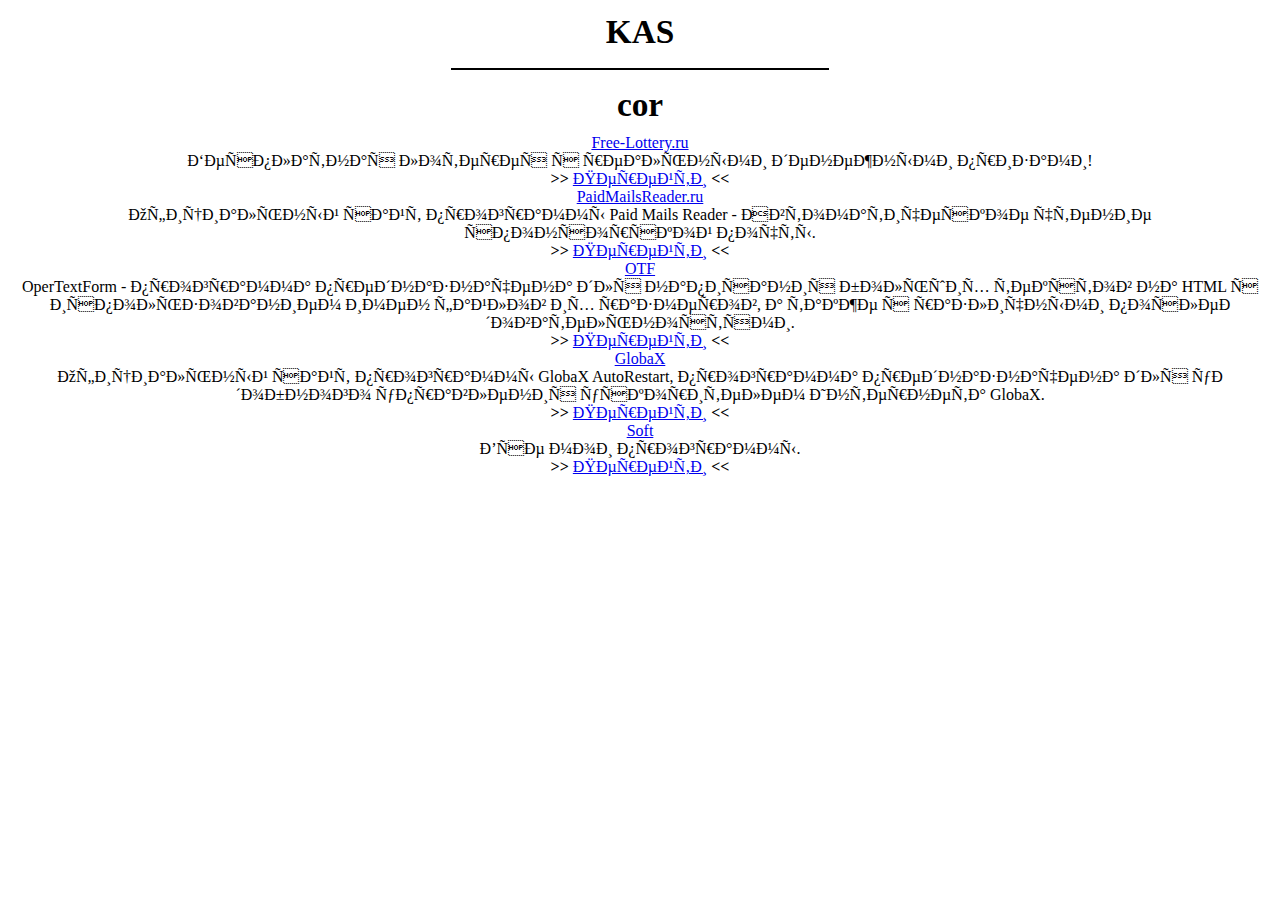
==== index.html @ 64678a78 "fix: google tag" ====
<html>
<head>
    <meta http-equiv="Content-Type" content="text/html; charset=uft-8"/>
    <meta http-equiv="Content-Language" content="ru"/>
    <meta name="yandex-verification" content="89235086b617b390"/>
    <link href="/css/style.css" rel="stylesheet" type="text/css"/>
    <title>kas-cor.github.io</title>

    <!-- Google tag (gtag.js) -->
    <script async src="https://www.googletagmanager.com/gtag/js?id=G-7QKT7H3Y73"></script>
    <script>
        window.dataLayer = window.dataLayer || [];
        function gtag(){dataLayer.push(arguments);}
        gtag('js', new Date());

        gtag('config', 'G-7QKT7H3Y73');
    </script>
</head>
<body>
<table border="0" style="border-collapse: collapse" width="100%" cellspacing="5" cellpadding="5">
    <tr>
        <td width="33%" align="center">
            <b><span style="font-size: 25pt; font-weight: bold">KAS<br/>
                    <hr noshade color="#000000" width="30%">cor</span></b>
        </td>
    </tr>
    <tr>
        <td width="99%" align="center" colspan="3" class="cont">
            <div class="cart">
                <div class="title"><a href="http://free-lottery.ru/" target="_blank">Free-Lottery.ru</a></div>
                <div class="body">
                    <div class="text">Бесплатная лотерея с реальными денежными призами!</div>
                    <div class="link">
                        <b>&gt;&gt;</b> <a href="http://free-lottery.ru/" target="_blank">Перейти</a> <b>&lt;&lt;</b>
                    </div>
                </div>
            </div>
            <div class="cart">
                <div class="title"><a href="https://paidmailsreader.ru/" target="_blank">PaidMailsReader.ru</a></div>
                <div class="body">
                    <div class="text">Официальный сайт программы Paid Mails Reader - Автоматическое чтение спонсорской
                        почты.</div>
                    <div class="link">
                        <b>&gt;&gt;</b> <a href="https://paidmailsreader.ru/" target="_blank">Перейти</a>
                        <b>&lt;&lt;</b>
                    </div>
                </div>
            </div>
            <div class="cart">
                <div class="title"><a href="/soft/otf/" target="_blank">OTF</a></div>
                <div class="body">
                    <div class="text">OperTextForm - программа предназначена для написания больших текстов на HTML с
                        использованием имен файлов их размеров, а также с различными последовательностями.
                    </div>
                    <div class="link">
                        <b>&gt;&gt;</b> <a href="/soft/otf/" target="_blank">Перейти</a> <b>&lt;&lt;</b>
                    </div>
                </div>
            </div>
            <div class="cart">
                <div class="title"><a href="/soft/globax/" target="_blank">GlobaX</a></div>
                <div class="body">
                    <div class="text">Официальный сайт программы GlobaX AutoRestart, программа предназначена для
                        удобного управления ускорителем Интернета GlobaX.
                    </div>
                    <div class="link">
                        <b>&gt;&gt;</b> <a href="/soft/globax/" target="_blank">Перейти</a> <b>&lt;&lt;</b>
                    </div>
                </div>
            </div>
            <div class="cart">
                <div class="title"><a href="/soft/" target="_blank">Soft</a></div>
                <div class="body">
                    <div class="text">Все мои программы.</div>
                    <div class="link">
                        <b>&gt;&gt;</b> <a href="/soft/" target="_blank">Перейти</a> <b>&lt;&lt;</b>
                    </div>
                </div>
            </div>
        </td>
    </tr>
</table>
</body>
</html>
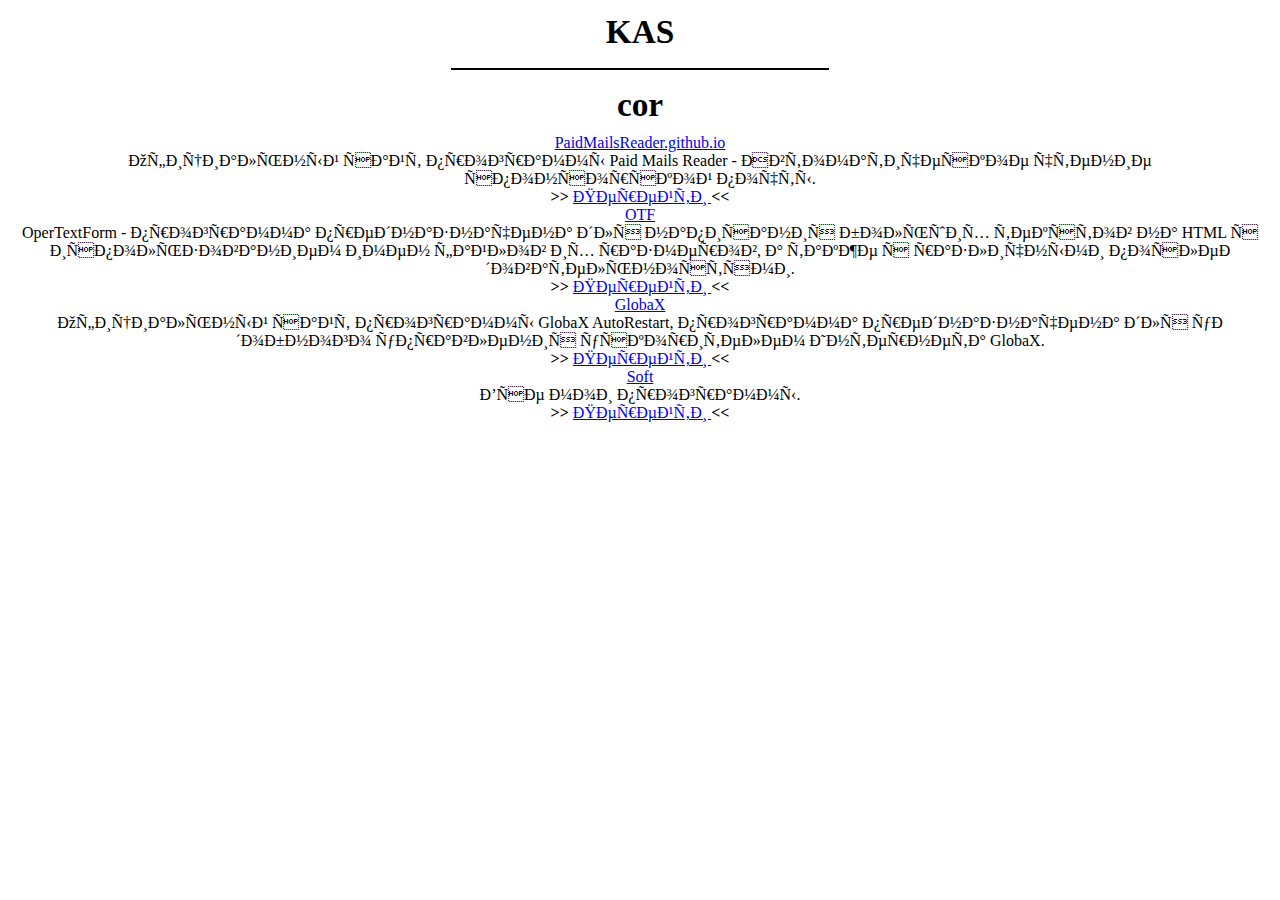
==== commit 4465ed15: "fix: urls" ====
--- a/index.html
+++ b/index.html
@@ -6,74 +6,108 @@
     <link href="/css/style.css" rel="stylesheet" type="text/css"/>
     <title>kas-cor.github.io</title>
 
-    <!-- Google tag (gtag.js) -->
-    <script async src="https://www.googletagmanager.com/gtag/js?id=G-7QKT7H3Y73"></script>
-    <script>
-        window.dataLayer = window.dataLayer || [];
-        function gtag(){dataLayer.push(arguments);}
-        gtag('js', new Date());
-
-        gtag('config', 'G-7QKT7H3Y73');
-    </script>
+    <!-- Google Tag Manager -->
+    <script>(function(w,d,s,l,i){w[l]=w[l]||[];w[l].push({'gtm.start':
+            new Date().getTime(),event:'gtm.js'});var f=d.getElementsByTagName(s)[0],
+        j=d.createElement(s),dl=l!='dataLayer'?'&l='+l:'';j.async=true;j.src=
+        'https://www.googletagmanager.com/gtm.js?id='+i+dl;f.parentNode.insertBefore(j,f);
+    })(window,document,'script','dataLayer','GTM-PPLXTRX2');</script>
+    <!-- End Google Tag Manager -->
 </head>
 <body>
+<!-- Google Tag Manager (noscript) -->
+<noscript><iframe src="https://www.googletagmanager.com/ns.html?id=GTM-PPLXTRX2"
+                  height="0" width="0" style="display:none;visibility:hidden"></iframe></noscript>
+<!-- End Google Tag Manager (noscript) -->
 <table border="0" style="border-collapse: collapse" width="100%" cellspacing="5" cellpadding="5">
     <tr>
         <td width="33%" align="center">
-            <b><span style="font-size: 25pt; font-weight: bold">KAS<br/>
-                    <hr noshade color="#000000" width="30%">cor</span></b>
+            <b>
+                <span style="font-size: 25pt; font-weight: bold">
+                    KAS
+                    <br/><hr noshade color="#000000" width="30%">
+                    cor
+                </span>
+            </b>
         </td>
     </tr>
     <tr>
         <td width="99%" align="center" colspan="3" class="cont">
             <div class="cart">
-                <div class="title"><a href="http://free-lottery.ru/" target="_blank">Free-Lottery.ru</a></div>
+                <div class="title">
+                    <a href="https://paidmailsreader.github.io/" target="_blank">
+                        PaidMailsReader.github.io
+                    </a>
+                </div>
                 <div class="body">
-                    <div class="text">Бесплатная лотерея с реальными денежными призами!</div>
+                    <div class="text">
+                        Официальный сайт программы Paid Mails Reader - Автоматическое чтение спонсорской почты.
+                    </div>
                     <div class="link">
-                        <b>&gt;&gt;</b> <a href="http://free-lottery.ru/" target="_blank">Перейти</a> <b>&lt;&lt;</b>
-                    </div>
-                </div>
-            </div>
-            <div class="cart">
-                <div class="title"><a href="https://paidmailsreader.ru/" target="_blank">PaidMailsReader.ru</a></div>
-                <div class="body">
-                    <div class="text">Официальный сайт программы Paid Mails Reader - Автоматическое чтение спонсорской
-                        почты.</div>
-                    <div class="link">
-                        <b>&gt;&gt;</b> <a href="https://paidmailsreader.ru/" target="_blank">Перейти</a>
+                        <b>&gt;&gt;</b>
+                        <a href="https://paidmailsreader.github.io/" target="_blank">
+                            Перейти
+                        </a>
                         <b>&lt;&lt;</b>
                     </div>
                 </div>
             </div>
             <div class="cart">
-                <div class="title"><a href="/soft/otf/" target="_blank">OTF</a></div>
+                <div class="title">
+                    <a href="/soft/otf/" target="_blank">
+                        OTF
+                    </a>
+                </div>
                 <div class="body">
-                    <div class="text">OperTextForm - программа предназначена для написания больших текстов на HTML с
+                    <div class="text">
+                        OperTextForm - программа предназначена для написания больших текстов на HTML с
                         использованием имен файлов их размеров, а также с различными последовательностями.
                     </div>
                     <div class="link">
-                        <b>&gt;&gt;</b> <a href="/soft/otf/" target="_blank">Перейти</a> <b>&lt;&lt;</b>
+                        <b>&gt;&gt;</b>
+                        <a href="/soft/otf/" target="_blank">
+                            Перейти
+                        </a>
+                        <b>&lt;&lt;</b>
                     </div>
                 </div>
             </div>
             <div class="cart">
-                <div class="title"><a href="/soft/globax/" target="_blank">GlobaX</a></div>
+                <div class="title">
+                    <a href="/soft/globax/" target="_blank">
+                        GlobaX
+                    </a>
+                </div>
                 <div class="body">
-                    <div class="text">Официальный сайт программы GlobaX AutoRestart, программа предназначена для
+                    <div class="text">
+                        Официальный сайт программы GlobaX AutoRestart, программа предназначена для
                         удобного управления ускорителем Интернета GlobaX.
                     </div>
                     <div class="link">
-                        <b>&gt;&gt;</b> <a href="/soft/globax/" target="_blank">Перейти</a> <b>&lt;&lt;</b>
+                        <b>&gt;&gt;</b>
+                        <a href="/soft/globax/" target="_blank">
+                            Перейти
+                        </a>
+                        <b>&lt;&lt;</b>
                     </div>
                 </div>
             </div>
             <div class="cart">
-                <div class="title"><a href="/soft/" target="_blank">Soft</a></div>
+                <div class="title">
+                    <a href="/soft/" target="_blank">
+                        Soft
+                    </a>
+                </div>
                 <div class="body">
-                    <div class="text">Все мои программы.</div>
+                    <div class="text">
+                        Все мои программы.
+                    </div>
                     <div class="link">
-                        <b>&gt;&gt;</b> <a href="/soft/" target="_blank">Перейти</a> <b>&lt;&lt;</b>
+                        <b>&gt;&gt;</b>
+                        <a href="/soft/" target="_blank">
+                            Перейти
+                        </a>
+                        <b>&lt;&lt;</b>
                     </div>
                 </div>
             </div>
